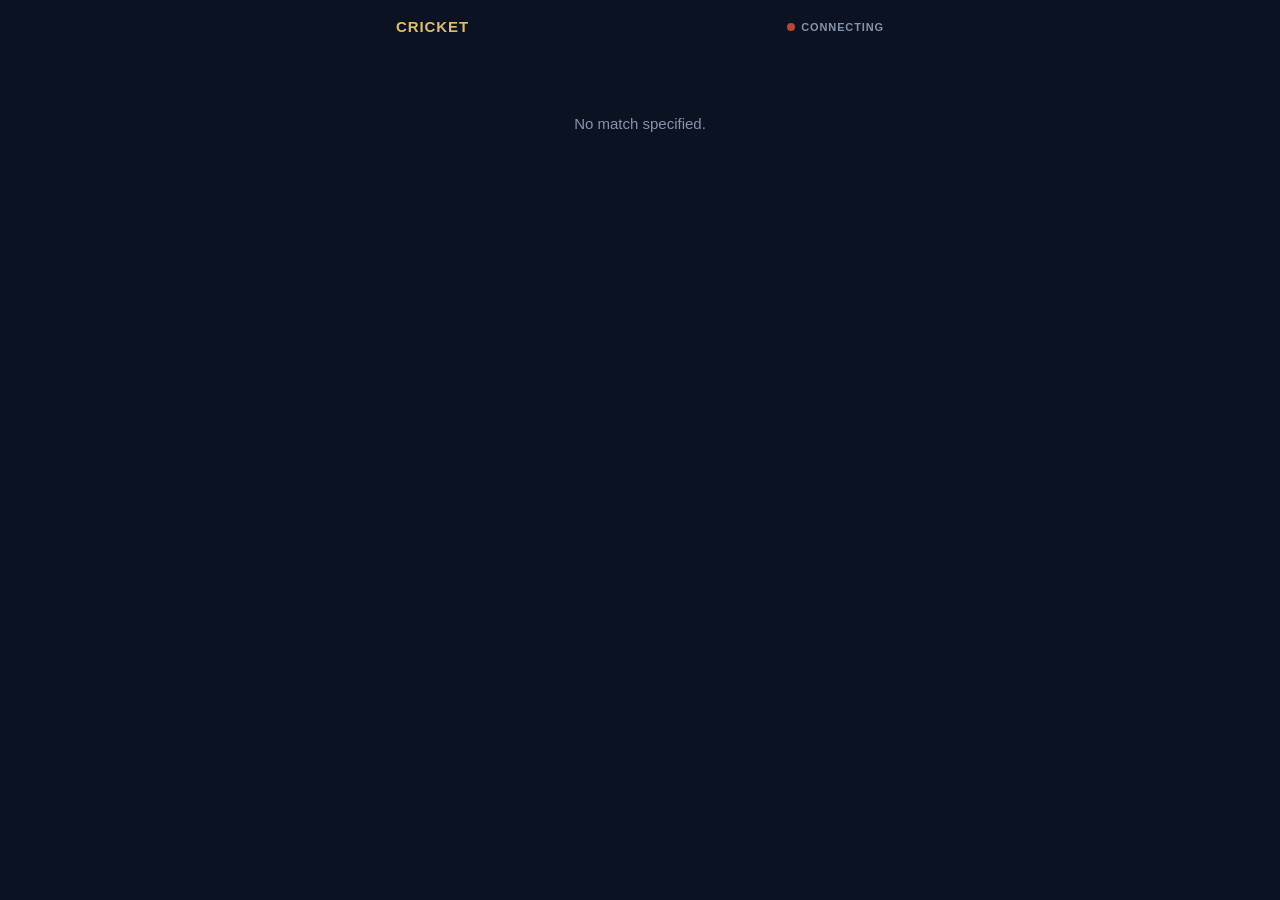
==== board/index.html @ b19726f9 "Board: dynamic split-flap width (no stray leading flap) Co-Authored-By: Claude Opus 4.8 (1M context)" ====
<!DOCTYPE html>
<html lang="en">
<head>
<meta charset="utf-8">
<meta name="viewport" content="width=device-width, initial-scale=1, viewport-fit=cover">
<meta name="apple-mobile-web-app-capable" content="yes">
<meta name="theme-color" content="#0b1322">
<title>Cricket — Live Scoreboard</title>
<style>
  :root {
    --navy:#16233a; --navy-deep:#0b1322; --gold:#e0bd6e; --gold-bright:#f0d27a;
    --ink:#f3ead2; --seam:#070d18; --muted:#8694ab;
  }
  * { box-sizing:border-box; margin:0; padding:0; -webkit-tap-highlight-color:transparent; }
  html,body { background:var(--navy-deep); color:var(--ink);
    font-family:-apple-system,BlinkMacSystemFont,"Segoe UI",Roboto,Helvetica,Arial,sans-serif;
    min-height:100%; }
  body { padding:18px 16px 40px; max-width:520px; margin:0 auto; }

  .masthead { display:flex; align-items:center; justify-content:space-between; margin-bottom:14px; }
  .teams { font-size:15px; font-weight:800; letter-spacing:0.06em; text-transform:uppercase; color:var(--gold); }
  .live { display:flex; align-items:center; gap:6px; font-size:11px; font-weight:700; letter-spacing:0.08em;
    text-transform:uppercase; color:var(--muted); }
  .dot { width:8px; height:8px; border-radius:50%; background:#3ad07a; box-shadow:0 0 8px #3ad07a; }
  .live.stale .dot { background:#b9472f; box-shadow:none; }

  .panel { background:linear-gradient(180deg,#1a2a44,#101b2e); border-radius:18px; padding:18px 16px;
    box-shadow:0 8px 30px rgba(0,0,0,0.4), inset 0 1px 0 rgba(255,255,255,0.05); }
  .batting { font-size:12px; font-weight:700; letter-spacing:0.1em; text-transform:uppercase;
    color:var(--gold); margin-bottom:12px; }

  .scoreline { display:flex; align-items:center; gap:14px; }
  .ov-wrap { margin-top:14px; display:flex; align-items:baseline; gap:10px; }
  .ov-label { font-size:11px; font-weight:700; letter-spacing:0.14em; text-transform:uppercase; color:var(--muted); }

  /* ---- split-flap ---- */
  .flaps { display:flex; gap:5px; }
  .flap { position:relative; border-radius:7px; background:var(--navy);
    width:var(--fw); height:var(--fh); perspective:300px;
    box-shadow:0 2px 5px rgba(0,0,0,0.45); }
  .flap .half { position:absolute; left:0; width:100%; height:50%; overflow:hidden;
    background:var(--navy); display:block; }
  .flap .top { top:0; border-radius:7px 7px 0 0; }
  .flap .bottom { bottom:0; border-radius:0 0 7px 7px; background:#13203550; }
  .flap .half span { position:absolute; left:0; width:100%; text-align:center;
    height:var(--fh); line-height:var(--fh); font-size:var(--ffs); font-weight:800; color:var(--ink);
    font-variant-numeric:tabular-nums; }
  .flap .top span { top:0; }
  .flap .bottom span { bottom:0; }
  .flap::after { content:""; position:absolute; top:calc(50% - 1px); left:0; width:100%; height:2px;
    background:var(--seam); z-index:6; }
  /* flipping leaves */
  .flap .leaf { position:absolute; left:0; width:100%; height:50%; overflow:hidden; z-index:5;
    backface-visibility:hidden; }
  .flap .leaf.lt { top:0; border-radius:7px 7px 0 0; transform-origin:50% 100%; background:var(--navy); }
  .flap .leaf.lb { bottom:0; border-radius:0 0 7px 7px; transform-origin:50% 0%; background:#132035; }
  .flap .leaf span { position:absolute; left:0; width:100%; text-align:center;
    height:var(--fh); line-height:var(--fh); font-size:var(--ffs); font-weight:800; color:var(--ink);
    font-variant-numeric:tabular-nums; }
  .flap .leaf.lt span { top:0; }
  .flap .leaf.lb span { bottom:0; }
  @keyframes fallTop { from { transform:rotateX(0deg); } to { transform:rotateX(-90deg); } }
  @keyframes fallBottom { from { transform:rotateX(90deg); } to { transform:rotateX(0deg); } }

  /* big score sizing */
  .big { --fw:46px; --fh:66px; --ffs:52px; }
  .ovs { --fw:26px; --fh:38px; --ffs:30px; }

  .rows { margin-top:18px; display:flex; flex-direction:column; gap:9px; }
  .row { display:flex; align-items:center; background:rgba(255,255,255,0.035); border-radius:10px;
    padding:11px 13px; }
  .row .lbl { font-size:10px; font-weight:800; letter-spacing:0.1em; text-transform:uppercase;
    color:var(--muted); width:64px; flex:none; }
  .row .nm { font-size:17px; font-weight:700; flex:1; white-space:nowrap; overflow:hidden; text-overflow:ellipsis; }
  .row .nm .star { color:var(--gold-bright); }
  .row .fig { font-size:16px; font-weight:800; font-variant-numeric:tabular-nums; color:var(--ink); }

  .overpips { margin-top:14px; display:flex; align-items:center; gap:7px; flex-wrap:wrap; }
  .overpips .ol { font-size:10px; font-weight:800; letter-spacing:0.1em; text-transform:uppercase; color:var(--muted); }
  .pip { width:26px; height:26px; border-radius:50%; display:flex; align-items:center; justify-content:center;
    font-size:12px; font-weight:800; color:var(--navy-deep); background:rgba(255,255,255,0.85); }
  .pip.w { background:#cf3a2a; color:#fff; } .pip.boundary { background:var(--gold); }

  .status { margin-top:16px; text-align:center; font-size:16px; font-weight:700; color:var(--gold-bright);
    min-height:22px; }
  .result { margin-top:16px; text-align:center; background:var(--gold); color:var(--navy-deep);
    font-weight:800; font-size:17px; padding:12px; border-radius:12px; }
  .foot { margin-top:22px; text-align:center; font-size:11px; color:var(--muted); letter-spacing:0.04em; }
  .waiting { text-align:center; color:var(--muted); margin-top:80px; font-size:15px; }
</style>
</head>
<body>
  <div id="app">
    <div class="masthead">
      <div class="teams" id="teams">Cricket</div>
      <div class="live stale" id="live"><span class="dot"></span><span id="livetxt">Connecting</span></div>
    </div>
    <div id="content"><div class="waiting" id="waiting">Waiting for the match to start…</div></div>
  </div>

<script>
const SUPABASE = "https://dlcseuejvducbsjhqvze.supabase.co";
const ANON = "eyJhbGciOiJIUzI1NiIsInR5cCI6IkpXVCJ9.eyJpc3MiOiJzdXBhYmFzZSIsInJlZiI6ImRsY3NldWVqdmR1Y2JzamhxdnplIiwicm9sZSI6ImFub24iLCJpYXQiOjE3NzI1MzY3NTUsImV4cCI6MjA4ODExMjc1NX0.MPkeXx_3cgm99RabE4W97jhFtB1ZXycUsR0ofCnNEPs";
const matchId = new URLSearchParams(location.search).get("m");

// ---------- split-flap ----------
function ensureFlaps(container, len, sizeClass) {
  if (container.dataset.len == len && container.classList.contains(sizeClass)) return;
  container.className = "flaps " + sizeClass;
  container.dataset.len = len;
  container.innerHTML = "";
  for (let i = 0; i < len; i++) {
    const f = document.createElement("div");
    f.className = "flap";
    f.innerHTML = '<div class="half top"><span></span></div><div class="half bottom"><span></span></div>';
    f.dataset.ch = " ";
    container.appendChild(f);
  }
}
function setFlap(flap, ch) {
  const old = flap.dataset.ch;
  if (old === ch) return;
  flap.dataset.ch = ch;
  const top = flap.querySelector(".top span");
  const bottom = flap.querySelector(".bottom span");
  // build flip leaves
  const lt = document.createElement("div"); lt.className = "leaf lt";
  lt.innerHTML = '<span>' + old + '</span>';
  const lb = document.createElement("div"); lb.className = "leaf lb";
  lb.innerHTML = '<span>' + ch + '</span>';
  top.textContent = ch;                 // new char revealed behind falling top leaf
  flap.appendChild(lt); flap.appendChild(lb);
  lt.style.animation = "fallTop 0.13s ease-in forwards";
  lb.style.animation = "fallBottom 0.13s ease-out 0.13s forwards";
  lt.addEventListener("animationend", () => lt.remove());
  lb.addEventListener("animationend", () => { bottom.textContent = ch; lb.remove(); });
}
function setFlaps(container, text, len, sizeClass) {
  ensureFlaps(container, len, sizeClass);
  const flaps = container.children;
  const padded = String(text).padStart(len, " ").slice(-len);
  for (let i = 0; i < len; i++) setFlap(flaps[i], padded[i]);
}

// ---------- render ----------
let built = false;
function buildLayout() {
  document.getElementById("content").innerHTML = `
    <div class="panel">
      <div class="batting" id="batting"></div>
      <div class="scoreline"><div class="flaps big" id="score"></div></div>
      <div class="ov-wrap"><span class="ov-label">Overs</span><div class="flaps ovs" id="overs"></div></div>
      <div class="overpips" id="overpips"></div>
    </div>
    <div class="rows">
      <div class="row"><span class="lbl">Striker</span><span class="nm" id="stk"></span><span class="fig" id="stkf"></span></div>
      <div class="row"><span class="lbl">Non-str</span><span class="nm" id="nst"></span><span class="fig" id="nstf"></span></div>
      <div class="row"><span class="lbl">Bowler</span><span class="nm" id="bwl"></span><span class="fig" id="bwlf"></span></div>
    </div>
    <div class="status" id="status"></div>
    <div id="resultwrap"></div>
    <div class="foot">Live from Cricket Scorer · updates each over</div>`;
  built = true;
}
function esc(s){ return (s||"").replace(/[&<>]/g, c => ({'&':'&amp;','<':'&lt;','>':'&gt;'}[c])); }

function render(s, updatedAt) {
  document.getElementById("teams").textContent = (s.teamA + " v " + s.teamB).toUpperCase();
  if (!built) buildLayout();

  document.getElementById("batting").textContent = s.batting.toUpperCase() + " · " + s.inningsLabel;
  const scoreTxt = s.score + "/" + s.wickets;
  const oversTxt = String(s.overs);
  setFlaps(document.getElementById("score"), scoreTxt, scoreTxt.length, "big");
  setFlaps(document.getElementById("overs"), oversTxt, oversTxt.length, "ovs");

  document.getElementById("stk").innerHTML = esc(s.striker) + ' <span class="star">•</span>';
  document.getElementById("stkf").textContent = s.strikerRuns + " (" + s.strikerBalls + ")";
  document.getElementById("nst").textContent = s.nonStriker;
  document.getElementById("nstf").textContent = s.nonStrikerRuns + " (" + s.nonStrikerBalls + ")";
  document.getElementById("bwl").textContent = s.bowler;
  document.getElementById("bwlf").textContent = s.bowlerWkts + "-" + s.bowlerRuns + " (" + s.bowlerOvers + ")";

  const op = document.getElementById("overpips");
  if (s.lastOver && s.lastOver.length) {
    op.innerHTML = '<span class="ol">Last over</span>' + s.lastOver.map(p => {
      let cls = "pip", t = p;
      if (p === "W") cls += " w";
      else if (p === "4" || p === "6") cls += " boundary";
      else if (p === "0") t = "•";
      return '<span class="' + cls + '">' + esc(t) + '</span>';
    }).join("");
  } else op.innerHTML = "";

  const status = document.getElementById("status");
  if (s.need != null && s.ballsLeft != null && !s.result) {
    status.textContent = s.need > 0 ? `Need ${s.need} from ${s.ballsLeft} balls` : "Target reached";
  } else status.textContent = "";

  const rw = document.getElementById("resultwrap");
  rw.innerHTML = s.result ? '<div class="result">' + esc(s.result) + '</div>' : "";
}

function setLive(updatedAt) {
  const live = document.getElementById("live"), txt = document.getElementById("livetxt");
  if (!updatedAt) { live.classList.add("stale"); txt.textContent = "Offline"; return; }
  const age = Math.max(0, (Date.now() - new Date(updatedAt).getTime()) / 1000);
  if (age < 90) { live.classList.remove("stale"); txt.textContent = "Live"; }
  else { live.classList.add("stale"); txt.textContent = "Paused"; }
}

async function poll() {
  if (!matchId) { document.getElementById("waiting").textContent = "No match specified."; return; }
  try {
    const r = await fetch(`${SUPABASE}/rest/v1/live_matches?id=eq.${encodeURIComponent(matchId)}&select=state,updated_at`,
      { headers: { apikey: ANON, Authorization: "Bearer " + ANON } });
    const rows = await r.json();
    if (rows && rows[0]) { render(rows[0].state, rows[0].updated_at); setLive(rows[0].updated_at); }
    else { document.getElementById("livetxt").textContent = "Waiting"; }
  } catch (e) {
    document.getElementById("live").classList.add("stale");
    document.getElementById("livetxt").textContent = "Offline";
  }
}
poll();
setInterval(poll, 4000);
</script>
</body>
</html>
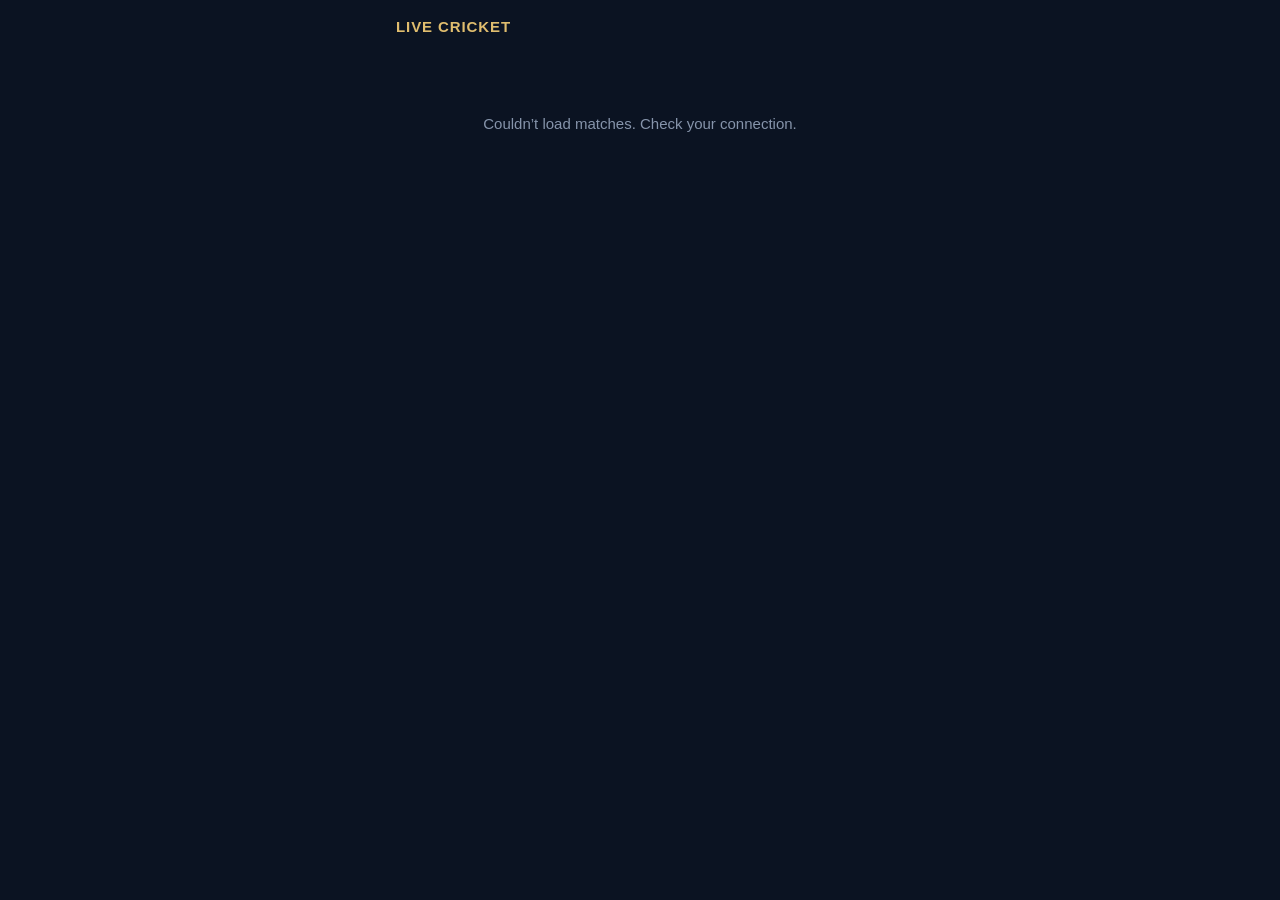
==== commit 2c59a578: "Board: static URL picker — list matches, pick one (deep links still work) Co-Authored-By: Claude Opu" ====
--- a/board/index.html
+++ b/board/index.html
@@ -87,6 +87,24 @@
     font-weight:800; font-size:17px; padding:12px; border-radius:12px; }
   .foot { margin-top:22px; text-align:center; font-size:11px; color:var(--muted); letter-spacing:0.04em; }
   .waiting { text-align:center; color:var(--muted); margin-top:80px; font-size:15px; }
+
+  /* picker */
+  .pickhead { font-size:12px; font-weight:700; letter-spacing:0.1em; text-transform:uppercase;
+    color:var(--gold); margin:4px 2px 12px; }
+  .pickrow { display:flex; align-items:center; justify-content:space-between; text-decoration:none;
+    color:var(--ink); background:linear-gradient(180deg,#1a2a44,#101b2e); border-radius:14px;
+    padding:15px 16px; margin-bottom:11px; box-shadow:0 4px 14px rgba(0,0,0,0.3); }
+  .pickrow:active { transform:scale(0.99); }
+  .pteams { font-size:18px; font-weight:800; }
+  .psub { font-size:13px; color:var(--muted); margin-top:3px; }
+  .pmeta { display:flex; align-items:center; gap:10px; flex:none; }
+  .plive { font-size:10px; font-weight:800; letter-spacing:0.06em; color:var(--navy-deep);
+    background:var(--gold-bright); padding:3px 8px; border-radius:20px; }
+  .pago { font-size:12px; color:var(--muted); }
+  .pchev { color:var(--muted); font-size:20px; }
+  .backlink { display:inline-block; color:var(--muted); text-decoration:none; font-size:13px;
+    font-weight:600; margin-bottom:12px; }
+  .backlink:active { color:var(--gold); }
 </style>
 </head>
 <body>
@@ -146,6 +164,7 @@
 let built = false;
 function buildLayout() {
   document.getElementById("content").innerHTML = `
+    <a class="backlink" href="./">‹ All matches</a>
     <div class="panel">
       <div class="batting" id="batting"></div>
       <div class="scoreline"><div class="flaps big" id="score"></div></div>
@@ -204,8 +223,9 @@
 function setLive(updatedAt) {
   const live = document.getElementById("live"), txt = document.getElementById("livetxt");
   if (!updatedAt) { live.classList.add("stale"); txt.textContent = "Offline"; return; }
+  // Updates land once per over (minutes apart), so only flag "paused" after a long gap.
   const age = Math.max(0, (Date.now() - new Date(updatedAt).getTime()) / 1000);
-  if (age < 90) { live.classList.remove("stale"); txt.textContent = "Live"; }
+  if (age < 900) { live.classList.remove("stale"); txt.textContent = "Live"; }
   else { live.classList.add("stale"); txt.textContent = "Paused"; }
 }
 
@@ -222,8 +242,51 @@
     document.getElementById("livetxt").textContent = "Offline";
   }
 }
-poll();
-setInterval(poll, 4000);
+// ---------- picker (no ?m= → list of matches) ----------
+function relTime(ts) {
+  const s = Math.max(0, (Date.now() - new Date(ts).getTime()) / 1000);
+  if (s < 60) return "just now";
+  if (s < 3600) return Math.floor(s / 60) + " min ago";
+  if (s < 86400) return Math.floor(s / 3600) + "h ago";
+  return Math.floor(s / 86400) + "d ago";
+}
+function renderPicker(rows) {
+  const content = document.getElementById("content");
+  if (!rows.length) { content.innerHTML = '<div class="waiting">No matches yet. Check back when play starts.</div>'; return; }
+  const html = rows.map(r => {
+    const s = r.state || {};
+    const live = (Date.now() - new Date(r.updated_at).getTime()) / 1000 < 900 && !s.result;
+    const sub = s.result ? esc(s.result)
+      : (s.score != null ? `${s.score}/${s.wickets} · ${esc(String(s.overs))} ${esc(s.unit || "ov")}` : "—");
+    const meta = live ? '<span class="plive">LIVE</span>'
+      : '<span class="pago">' + relTime(r.updated_at) + "</span>";
+    return `<a class="pickrow" href="?m=${encodeURIComponent(r.id)}">
+      <div class="pinfo"><div class="pteams">${esc((s.teamA || "?") + " v " + (s.teamB || "?"))}</div>
+      <div class="psub">${sub}</div></div>
+      <div class="pmeta">${meta}<span class="pchev">›</span></div></a>`;
+  }).join("");
+  content.innerHTML = '<div class="pickhead">Choose a match</div>' + html;
+}
+async function pollPicker() {
+  try {
+    const r = await fetch(`${SUPABASE}/rest/v1/live_matches?select=id,state,updated_at&order=updated_at.desc&limit=40`,
+      { headers: { apikey: ANON, Authorization: "Bearer " + ANON } });
+    renderPicker((await r.json()) || []);
+  } catch (e) {
+    document.getElementById("content").innerHTML = '<div class="waiting">Couldn’t load matches. Check your connection.</div>';
+  }
+}
+
+// ---------- router ----------
+if (matchId) {
+  poll();
+  setInterval(poll, 4000);
+} else {
+  document.getElementById("live").style.display = "none";
+  document.getElementById("teams").textContent = "LIVE CRICKET";
+  pollPicker();
+  setInterval(pollPicker, 10000);
+}
 </script>
 </body>
 </html>
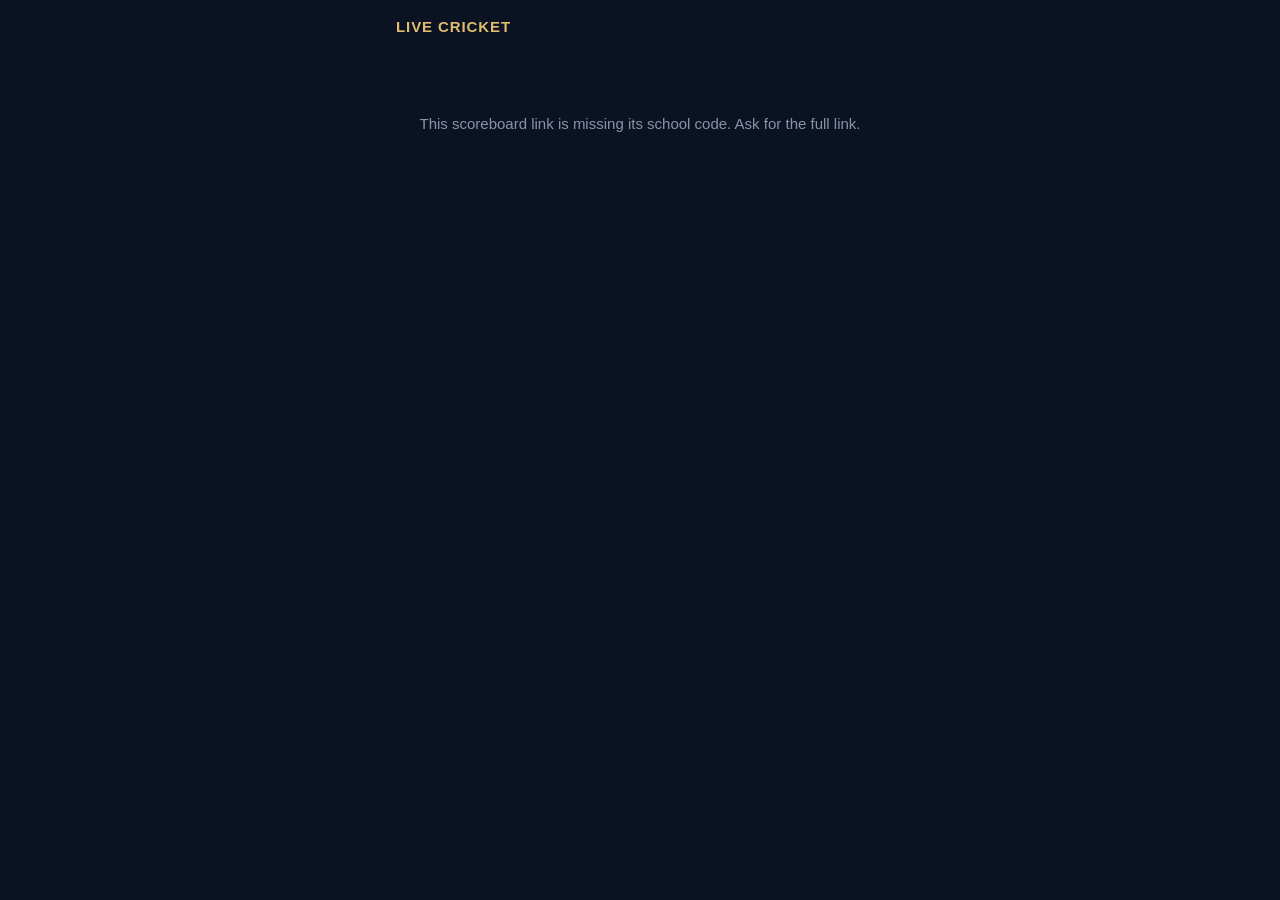
==== commit e80028c9: "Board: per-school scoreboards via ?s=<code> (multi-tenant) Picker filters live_matches by club; each" ====
--- a/board/index.html
+++ b/board/index.html
@@ -105,6 +105,9 @@
   .backlink { display:inline-block; color:var(--muted); text-decoration:none; font-size:13px;
     font-weight:600; margin-bottom:12px; }
   .backlink:active { color:var(--gold); }
+  .archlink { display:block; text-align:center; color:var(--gold); text-decoration:none;
+    font-weight:700; font-size:14px; margin-top:20px; padding:12px; }
+  .archlink:active { color:var(--gold-bright); }
 </style>
 </head>
 <body>
@@ -120,6 +123,7 @@
 const SUPABASE = "https://dlcseuejvducbsjhqvze.supabase.co";
 const ANON = "eyJhbGciOiJIUzI1NiIsInR5cCI6IkpXVCJ9.eyJpc3MiOiJzdXBhYmFzZSIsInJlZiI6ImRsY3NldWVqdmR1Y2JzamhxdnplIiwicm9sZSI6ImFub24iLCJpYXQiOjE3NzI1MzY3NTUsImV4cCI6MjA4ODExMjc1NX0.MPkeXx_3cgm99RabE4W97jhFtB1ZXycUsR0ofCnNEPs";
 const matchId = new URLSearchParams(location.search).get("m");
+const club = new URLSearchParams(location.search).get("s");
 
 // ---------- split-flap ----------
 function ensureFlaps(container, len, sizeClass) {
@@ -250,28 +254,62 @@
   if (s < 86400) return Math.floor(s / 3600) + "h ago";
   return Math.floor(s / 86400) + "d ago";
 }
-function renderPicker(rows) {
+let allRows = [];
+let showArchive = false;
+
+function isToday(ts) {
+  const d = new Date(ts), n = new Date();
+  return d.getFullYear() === n.getFullYear() && d.getMonth() === n.getMonth() && d.getDate() === n.getDate();
+}
+function dayLabel(ts) {
+  return new Date(ts).toLocaleDateString("en-GB", { weekday: "short", day: "numeric", month: "short" });
+}
+function matchRowHTML(r, withDate) {
+  const s = r.state || {};
+  const live = (Date.now() - new Date(r.updated_at).getTime()) / 1000 < 900 && !s.result;
+  const sub = s.result ? esc(s.result)
+    : (s.score != null ? `${s.score}/${s.wickets} · ${esc(String(s.overs))} ${esc(s.unit || "ov")}` : "—");
+  const meta = live ? '<span class="plive">LIVE</span>'
+    : '<span class="pago">' + (withDate ? dayLabel(r.updated_at) : relTime(r.updated_at)) + "</span>";
+  return `<a class="pickrow" href="?m=${encodeURIComponent(r.id)}">
+    <div class="pinfo"><div class="pteams">${esc((s.teamA || "?") + " v " + (s.teamB || "?"))}</div>
+    <div class="psub">${sub}</div></div>
+    <div class="pmeta">${meta}<span class="pchev">›</span></div></a>`;
+}
+function renderPicker() {
   const content = document.getElementById("content");
-  if (!rows.length) { content.innerHTML = '<div class="waiting">No matches yet. Check back when play starts.</div>'; return; }
-  const html = rows.map(r => {
-    const s = r.state || {};
-    const live = (Date.now() - new Date(r.updated_at).getTime()) / 1000 < 900 && !s.result;
-    const sub = s.result ? esc(s.result)
-      : (s.score != null ? `${s.score}/${s.wickets} · ${esc(String(s.overs))} ${esc(s.unit || "ov")}` : "—");
-    const meta = live ? '<span class="plive">LIVE</span>'
-      : '<span class="pago">' + relTime(r.updated_at) + "</span>";
-    return `<a class="pickrow" href="?m=${encodeURIComponent(r.id)}">
-      <div class="pinfo"><div class="pteams">${esc((s.teamA || "?") + " v " + (s.teamB || "?"))}</div>
-      <div class="psub">${sub}</div></div>
-      <div class="pmeta">${meta}<span class="pchev">›</span></div></a>`;
-  }).join("");
-  content.innerHTML = '<div class="pickhead">Choose a match</div>' + html;
+  const today = allRows.filter(r => isToday(r.updated_at));
+  const past = allRows.filter(r => !isToday(r.updated_at));
+
+  if (showArchive) {
+    let html = '<a class="backlink" id="toToday" href="#">‹ Today</a><div class="pickhead">Past matches</div>';
+    html += past.length ? past.map(r => matchRowHTML(r, true)).join("")
+                        : '<div class="waiting">No past matches.</div>';
+    content.innerHTML = html;
+    const t = document.getElementById("toToday");
+    if (t) t.onclick = e => { e.preventDefault(); showArchive = false; renderPicker(); };
+    return;
+  }
+
+  let html = '<div class="pickhead">Today’s matches</div>';
+  html += today.length ? today.map(r => matchRowHTML(r, false)).join("")
+                       : '<div class="waiting" style="margin-top:30px;">No matches today yet.</div>';
+  if (past.length) html += `<a class="archlink" id="toArchive" href="#">Past matches (${past.length}) ›</a>`;
+  content.innerHTML = html;
+  const a = document.getElementById("toArchive");
+  if (a) a.onclick = e => { e.preventDefault(); showArchive = true; renderPicker(); };
 }
 async function pollPicker() {
+  if (!club) {
+    document.getElementById("content").innerHTML = '<div class="waiting">This scoreboard link is missing its school code. Ask for the full link.</div>';
+    return;
+  }
   try {
-    const r = await fetch(`${SUPABASE}/rest/v1/live_matches?select=id,state,updated_at&order=updated_at.desc&limit=40`,
+    const since = new Date(Date.now() - 150 * 86400000).toISOString(); // this season only
+    const r = await fetch(`${SUPABASE}/rest/v1/live_matches?select=id,state,updated_at&club=eq.${encodeURIComponent(club)}&updated_at=gte.${since}&order=updated_at.desc&limit=200`,
       { headers: { apikey: ANON, Authorization: "Bearer " + ANON } });
-    renderPicker((await r.json()) || []);
+    allRows = (await r.json()) || [];
+    renderPicker();
   } catch (e) {
     document.getElementById("content").innerHTML = '<div class="waiting">Couldn’t load matches. Check your connection.</div>';
   }
@@ -283,7 +321,7 @@
   setInterval(poll, 4000);
 } else {
   document.getElementById("live").style.display = "none";
-  document.getElementById("teams").textContent = "LIVE CRICKET";
+  document.getElementById("teams").textContent = club ? (club.toUpperCase() + " CRICKET") : "LIVE CRICKET";
   pollPicker();
   setInterval(pollPicker, 10000);
 }
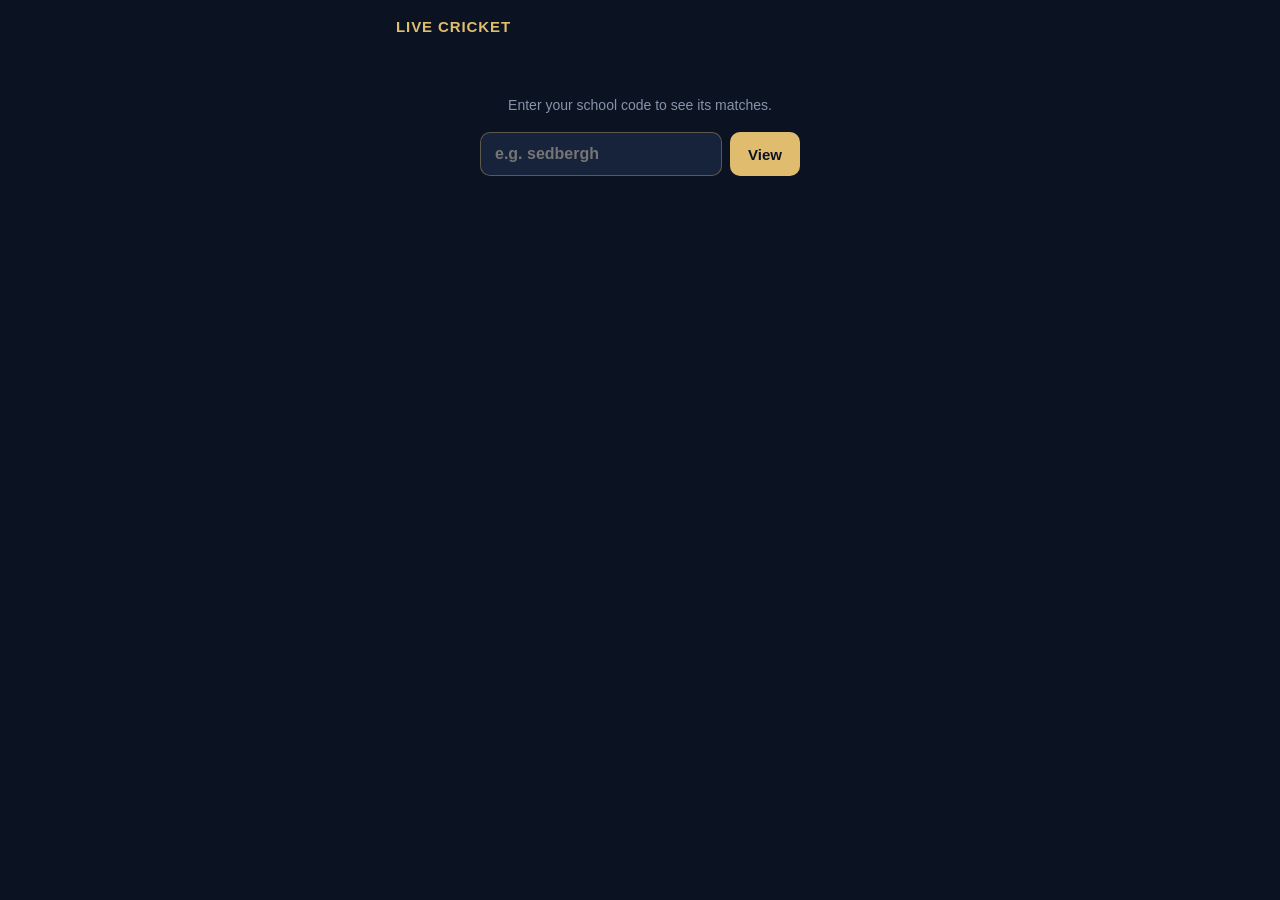
==== commit 54d9c865: "Board: keep school code through navigation + recoverable code gate Fixes spectator dead-end: ?s=<cod" ====
--- a/board/index.html
+++ b/board/index.html
@@ -108,6 +108,18 @@
   .archlink { display:block; text-align:center; color:var(--gold); text-decoration:none;
     font-weight:700; font-size:14px; margin-top:20px; padding:12px; }
   .archlink:active { color:var(--gold-bright); }
+
+  /* school-code recovery gate */
+  .codegate { margin-top:60px; text-align:center; }
+  .codegate p { color:var(--muted); font-size:14px; margin-bottom:16px; line-height:1.5; }
+  .codeform { display:flex; gap:8px; max-width:320px; margin:0 auto; }
+  .codeform input { flex:1; min-width:0; background:var(--navy); color:var(--ink);
+    border:1px solid rgba(224,189,110,0.35); border-radius:10px; padding:12px 14px;
+    font-size:16px; font-weight:600; outline:none; }
+  .codeform input:focus { border-color:var(--gold); }
+  .codeform button { flex:none; background:var(--gold); color:var(--navy-deep); border:0;
+    border-radius:10px; padding:12px 18px; font-size:15px; font-weight:800; cursor:pointer; }
+  .codeform button:active { background:var(--gold-bright); }
 </style>
 </head>
 <body>
@@ -123,7 +135,20 @@
 const SUPABASE = "https://dlcseuejvducbsjhqvze.supabase.co";
 const ANON = "eyJhbGciOiJIUzI1NiIsInR5cCI6IkpXVCJ9.eyJpc3MiOiJzdXBhYmFzZSIsInJlZiI6ImRsY3NldWVqdmR1Y2JzamhxdnplIiwicm9sZSI6ImFub24iLCJpYXQiOjE3NzI1MzY3NTUsImV4cCI6MjA4ODExMjc1NX0.MPkeXx_3cgm99RabE4W97jhFtB1ZXycUsR0ofCnNEPs";
 const matchId = new URLSearchParams(location.search).get("m");
-const club = new URLSearchParams(location.search).get("s");
+// School code: prefer the ?s= param, else fall back to a remembered code.
+// Persist whenever a code is present so internal navigation never dead-ends.
+const CLUB_KEY = "cricket-board-club";
+let club = new URLSearchParams(location.search).get("s");
+try {
+  if (club) localStorage.setItem(CLUB_KEY, club);
+  else club = localStorage.getItem(CLUB_KEY);
+} catch (e) {}
+// Append ?s=<club> to an internal href so navigation keeps the school context.
+function withClub(href) {
+  if (!club) return href;
+  const sep = href.indexOf("?") === -1 ? "?" : "&";
+  return href + sep + "s=" + encodeURIComponent(club);
+}
 
 // ---------- split-flap ----------
 function ensureFlaps(container, len, sizeClass) {
@@ -168,7 +193,7 @@
 let built = false;
 function buildLayout() {
   document.getElementById("content").innerHTML = `
-    <a class="backlink" href="./">‹ All matches</a>
+    <a class="backlink" href="${withClub('./')}">‹ All matches</a>
     <div class="panel">
       <div class="batting" id="batting"></div>
       <div class="scoreline"><div class="flaps big" id="score"></div></div>
@@ -271,7 +296,7 @@
     : (s.score != null ? `${s.score}/${s.wickets} · ${esc(String(s.overs))} ${esc(s.unit || "ov")}` : "—");
   const meta = live ? '<span class="plive">LIVE</span>'
     : '<span class="pago">' + (withDate ? dayLabel(r.updated_at) : relTime(r.updated_at)) + "</span>";
-  return `<a class="pickrow" href="?m=${encodeURIComponent(r.id)}">
+  return `<a class="pickrow" href="${withClub('?m=' + encodeURIComponent(r.id))}">
     <div class="pinfo"><div class="pteams">${esc((s.teamA || "?") + " v " + (s.teamB || "?"))}</div>
     <div class="psub">${sub}</div></div>
     <div class="pmeta">${meta}<span class="pchev">›</span></div></a>`;
@@ -299,11 +324,28 @@
   const a = document.getElementById("toArchive");
   if (a) a.onclick = e => { e.preventDefault(); showArchive = true; renderPicker(); };
 }
+function showCodeGate() {
+  // Idempotent: don't rebuild (and wipe what the user is typing) if already shown.
+  if (document.getElementById("codeform")) return;
+  document.getElementById("content").innerHTML =
+    '<div class="codegate">' +
+      '<p>Enter your school code to see its matches.</p>' +
+      '<form class="codeform" id="codeform">' +
+        '<input id="codeinput" type="text" autocapitalize="none" autocorrect="off" ' +
+        'spellcheck="false" placeholder="e.g. sedbergh" aria-label="School code">' +
+        '<button type="submit">View</button>' +
+      '</form>' +
+    '</div>';
+  const form = document.getElementById("codeform");
+  form.onsubmit = e => {
+    e.preventDefault();
+    const code = document.getElementById("codeinput").value.trim().toLowerCase();
+    if (!code) return;
+    location.href = "?s=" + encodeURIComponent(code);
+  };
+}
 async function pollPicker() {
-  if (!club) {
-    document.getElementById("content").innerHTML = '<div class="waiting">This scoreboard link is missing its school code. Ask for the full link.</div>';
-    return;
-  }
+  if (!club) { showCodeGate(); return; }
   try {
     const since = new Date(Date.now() - 150 * 86400000).toISOString(); // this season only
     const r = await fetch(`${SUPABASE}/rest/v1/live_matches?select=id,state,updated_at&club=eq.${encodeURIComponent(club)}&updated_at=gte.${since}&order=updated_at.desc&limit=200`,
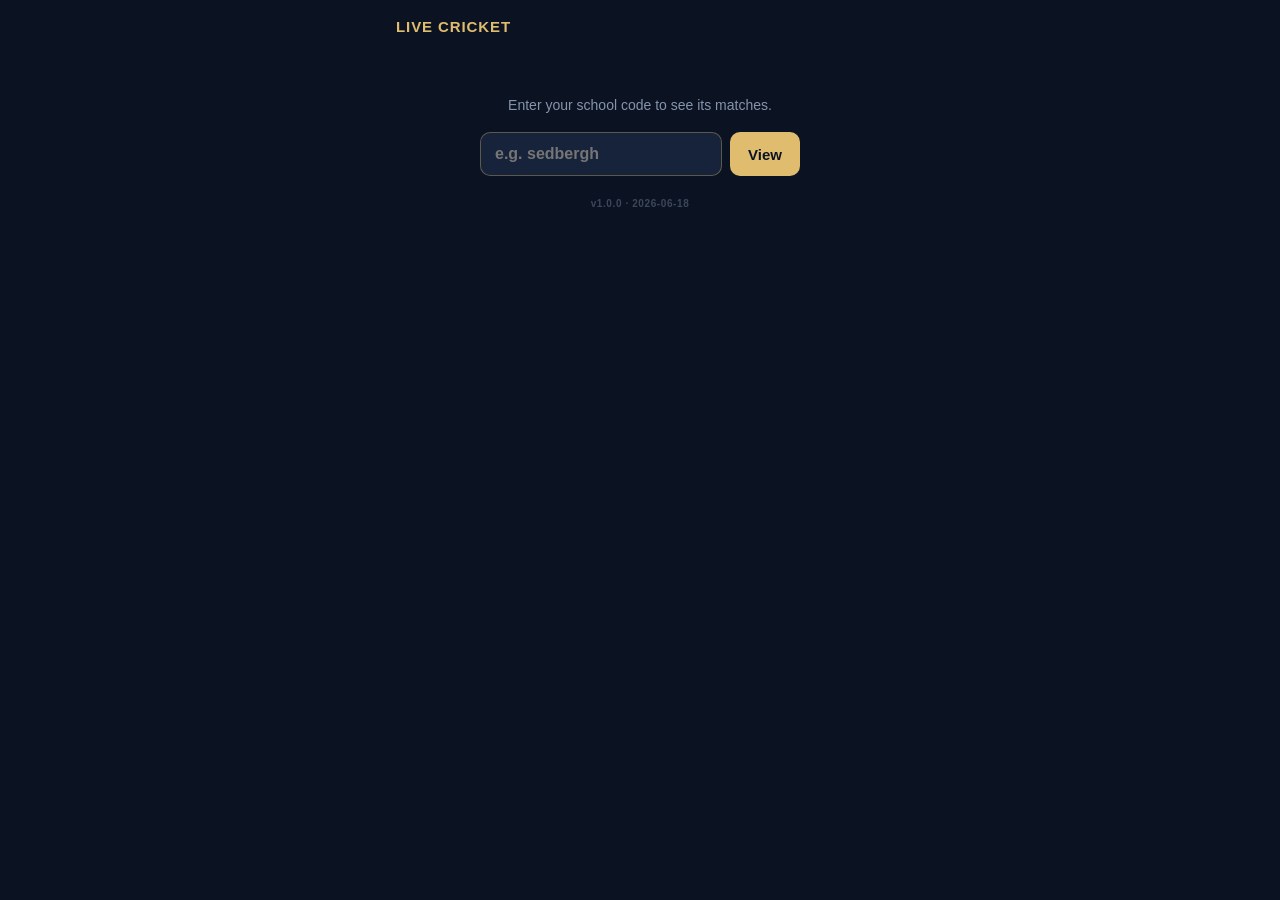
==== commit c96e6323: "Add discreet version footer to scorer and board pages Each page now defines a single APP_VERSION / B" ====
--- a/board/index.html
+++ b/board/index.html
@@ -32,6 +32,10 @@
   .scoreline { display:flex; align-items:center; gap:14px; }
   .ov-wrap { margin-top:14px; display:flex; align-items:baseline; gap:10px; }
   .ov-label { font-size:11px; font-weight:700; letter-spacing:0.14em; text-transform:uppercase; color:var(--muted); }
+
+  /* version footer — subtle, centred, low-key for spectators */
+  #version-footer { margin-top:22px; text-align:center; font-size:10px; font-weight:600;
+    letter-spacing:0.06em; color:var(--muted); opacity:0.4; font-variant-numeric:tabular-nums; }
 
   /* ---- split-flap ---- */
   .flaps { display:flex; gap:5px; }
@@ -83,6 +87,39 @@
 
   .status { margin-top:16px; text-align:center; font-size:16px; font-weight:700; color:var(--gold-bright);
     min-height:22px; }
+
+  /* ---- scorecard (builds up below the live view) ---- */
+  .sc-title { margin-top:26px; font-size:12px; font-weight:800; letter-spacing:0.14em;
+    text-transform:uppercase; color:var(--muted); text-align:center; }
+  .sc-panel { margin-top:12px; background:linear-gradient(180deg,#1a2a44,#101b2e); border-radius:14px;
+    padding:14px 13px; box-shadow:0 6px 22px rgba(0,0,0,0.35), inset 0 1px 0 rgba(255,255,255,0.05); }
+  .sc-head { display:flex; align-items:baseline; justify-content:space-between; margin-bottom:8px; }
+  .sc-head .sc-team { font-size:14px; font-weight:800; letter-spacing:0.04em; text-transform:uppercase;
+    color:var(--gold); }
+  .sc-head .sc-score { font-size:14px; font-weight:800; font-variant-numeric:tabular-nums; }
+  .sc-head .sc-ov { font-size:12px; font-weight:600; color:var(--muted); margin-left:6px; }
+  .sc-table { width:100%; border-collapse:collapse; font-variant-numeric:tabular-nums; }
+  .sc-table th { font-size:10px; font-weight:800; letter-spacing:0.08em; text-transform:uppercase;
+    color:var(--gold); text-align:right; padding:5px 0 5px 8px; border-bottom:1px solid rgba(255,255,255,0.08); }
+  .sc-table th:first-child { text-align:left; padding-left:0; }
+  .sc-table td { font-size:14px; font-weight:600; text-align:right; padding:6px 0 6px 8px;
+    border-bottom:1px solid rgba(255,255,255,0.06); white-space:nowrap; }
+  .sc-table td:first-child { text-align:left; padding-left:0; max-width:0; width:99%;
+    overflow:hidden; text-overflow:ellipsis; }
+  .sc-table tr:last-child td { border-bottom:0; }
+  .sc-table .sc-r { font-weight:800; }
+  .sc-table .sc-w { font-weight:800; }
+  .sc-how { font-size:11px; font-weight:500; font-style:italic; color:var(--muted); margin-top:1px;
+    white-space:nowrap; overflow:hidden; text-overflow:ellipsis; }
+  .sc-nm { white-space:nowrap; overflow:hidden; text-overflow:ellipsis; }
+  .sc-nm .star { color:var(--gold-bright); }
+  .sc-extras { display:flex; justify-content:space-between; font-size:12px; font-weight:600;
+    color:var(--muted); padding:8px 0; border-bottom:1px solid rgba(255,255,255,0.08); }
+  .sc-extras .sc-total { color:var(--ink); font-weight:800; font-variant-numeric:tabular-nums; }
+  .sc-fow { font-size:11px; color:var(--muted); line-height:1.6; padding:8px 0 10px; }
+  .sc-fow .sc-fowlbl { font-weight:800; letter-spacing:0.08em; text-transform:uppercase; color:var(--gold);
+    margin-right:4px; }
+  .sc-bowl { margin-top:4px; }
   .result { margin-top:16px; text-align:center; background:var(--gold); color:var(--navy-deep);
     font-weight:800; font-size:17px; padding:12px; border-radius:12px; }
   .foot { margin-top:22px; text-align:center; font-size:11px; color:var(--muted); letter-spacing:0.04em; }
@@ -129,9 +166,14 @@
       <div class="live stale" id="live"><span class="dot"></span><span id="livetxt">Connecting</span></div>
     </div>
     <div id="content"><div class="waiting" id="waiting">Waiting for the match to start…</div></div>
+    <div id="version-footer"></div>
   </div>
 
 <script>
+// Version — bump when shipping changes (semantic-ish: major.minor.patch)
+const APP_VERSION = 'v1.0.0';
+const BUILD_DATE  = '2026-06-18';
+
 const SUPABASE = "https://dlcseuejvducbsjhqvze.supabase.co";
 const ANON = "eyJhbGciOiJIUzI1NiIsInR5cCI6IkpXVCJ9.eyJpc3MiOiJzdXBhYmFzZSIsInJlZiI6ImRsY3NldWVqdmR1Y2JzamhxdnplIiwicm9sZSI6ImFub24iLCJpYXQiOjE3NzI1MzY3NTUsImV4cCI6MjA4ODExMjc1NX0.MPkeXx_3cgm99RabE4W97jhFtB1ZXycUsR0ofCnNEPs";
 const matchId = new URLSearchParams(location.search).get("m");
@@ -207,6 +249,7 @@
     </div>
     <div class="status" id="status"></div>
     <div id="resultwrap"></div>
+    <div id="scorecard"></div>
     <div class="foot">Live from Cricket Scorer · updates each over</div>`;
   built = true;
 }
@@ -247,6 +290,38 @@
 
   const rw = document.getElementById("resultwrap");
   rw.innerHTML = s.result ? '<div class="result">' + esc(s.result) + '</div>' : "";
+
+  renderScorecard(s);
+}
+
+// Full scorecard below the live view. `s.card` arrived in the 10 Jun app build —
+// older payloads simply don't have it, so the board shows nothing extra.
+function renderScorecard(s) {
+  const el = document.getElementById("scorecard");
+  if (!s.card || !s.card.length) { el.innerHTML = ""; return; }
+  const ovUnit = s.unit === "balls" ? "B" : "O";
+  el.innerHTML = '<div class="sc-title">Scorecard</div>' + s.card.map(c => {
+    const batRows = (c.batting || []).map(b =>
+      `<tr><td><div class="sc-nm">${esc(b.name)}${b.live ? ' <span class="star">*</span>' : ""}</div>` +
+      `<div class="sc-how">${esc(b.how)}</div></td>` +
+      `<td class="sc-r">${b.runs}</td><td>${b.balls}</td><td>${b.fours}</td><td>${b.sixes}</td></tr>`).join("");
+    const bowlRows = (c.bowling || []).map(b =>
+      `<tr><td><div class="sc-nm">${esc(b.name)}</div></td>` +
+      `<td>${esc(String(b.overs))}</td><td>${b.maidens}</td><td>${b.runs}</td><td class="sc-w">${b.wickets}</td></tr>`).join("");
+    return `<div class="sc-panel">
+      <div class="sc-head"><span class="sc-team">${esc(c.team)}</span>
+        <span class="sc-score">${c.score}/${c.wickets}<span class="sc-ov">(${esc(String(c.overs))} ${esc(s.unit || "ov")})</span></span></div>
+      ${batRows ? `<table class="sc-table">
+        <thead><tr><th>Batter</th><th>R</th><th>B</th><th>4s</th><th>6s</th></tr></thead>
+        <tbody>${batRows}</tbody></table>` : ""}
+      <div class="sc-extras"><span>Extras ${c.extras} (${esc(c.extrasDetail || "")})</span>
+        <span class="sc-total">Total ${c.score}/${c.wickets}</span></div>
+      ${c.fow && c.fow.length ? `<div class="sc-fow"><span class="sc-fowlbl">Fall of wickets</span>${c.fow.map(esc).join(", ")}</div>` : ""}
+      ${bowlRows ? `<table class="sc-table sc-bowl">
+        <thead><tr><th>Bowler</th><th>${ovUnit}</th><th>M</th><th>R</th><th>W</th></tr></thead>
+        <tbody>${bowlRows}</tbody></table>` : ""}
+    </div>`;
+  }).join("");
 }
 
 function setLive(updatedAt) {
@@ -258,10 +333,16 @@
   else { live.classList.add("stale"); txt.textContent = "Paused"; }
 }
 
+// Dev only: ?fixture=<file> renders a local JSON fixture (same shape as the
+// Supabase response) instead of polling — e.g. ?m=test&fixture=fixture.json
+const fixture = new URLSearchParams(location.search).get("fixture");
+
 async function poll() {
   if (!matchId) { document.getElementById("waiting").textContent = "No match specified."; return; }
   try {
-    const r = await fetch(`${SUPABASE}/rest/v1/live_matches?id=eq.${encodeURIComponent(matchId)}&select=state,updated_at`,
+    const r = fixture
+      ? await fetch(fixture)
+      : await fetch(`${SUPABASE}/rest/v1/live_matches?id=eq.${encodeURIComponent(matchId)}&select=state,updated_at`,
       { headers: { apikey: ANON, Authorization: "Bearer " + ANON } });
     const rows = await r.json();
     if (rows && rows[0]) { render(rows[0].state, rows[0].updated_at); setLive(rows[0].updated_at); }
@@ -357,6 +438,9 @@
   }
 }
 
+// stamp the version footer (sibling of #content, so it survives re-renders)
+document.getElementById("version-footer").textContent = APP_VERSION + " · " + BUILD_DATE;
+
 // ---------- router ----------
 if (matchId) {
   poll();
